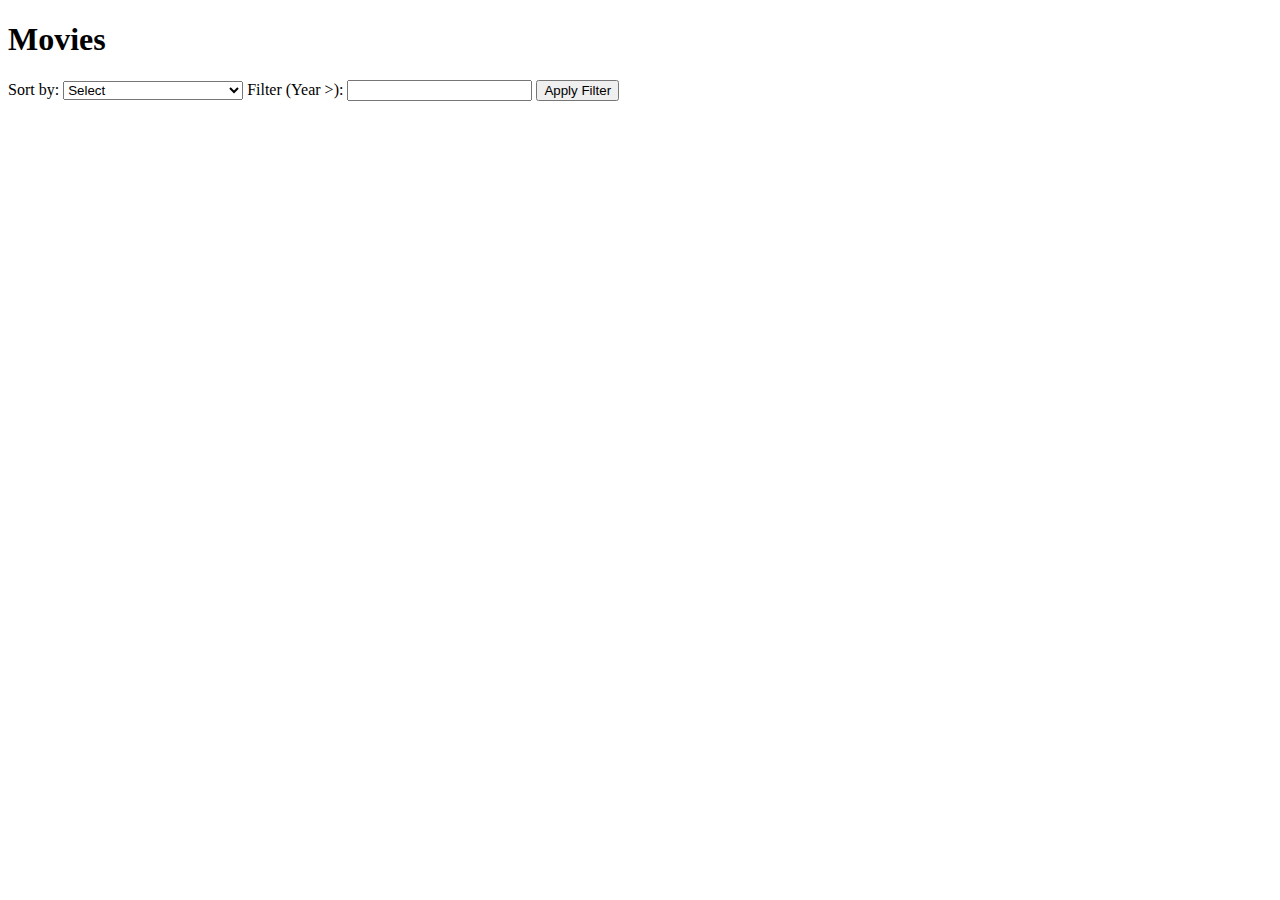
==== html/index.html @ f2cb822e "changeing folder" ====
<!DOCTYPE html>
<html lang="en">
<head>
  <meta charset="UTF-8" />
  <meta name="viewport" content="width=device-width, initial-scale=1.0" />
  <link rel="stylesheet" href="https://displaymovies.onrender.com/css/index.css">

  <title>Movie List</title>
</head>
<body>
    <div class="container">
      <h1>Movies </h1>
      <div class="controls">
        <label for="sort">Sort by:</label>
        <select id="sort">
          <option value="">Select</option>
          <option value="asc">IMDb Rating (Low to High)</option>
          <option value="desc">IMDb Rating (High to Low)</option>
        </select>
  
        <label for="filter">Filter (Year >):</label>
        <input type="number" id="filter" />
        <button id="applyFilter">Apply Filter</button>
      </div>
  
      <div class="grid" id="movieGrid"></div>
    </div>
    <script src="./Js/displayMovies.js"></script>
  </body>
  
</html>
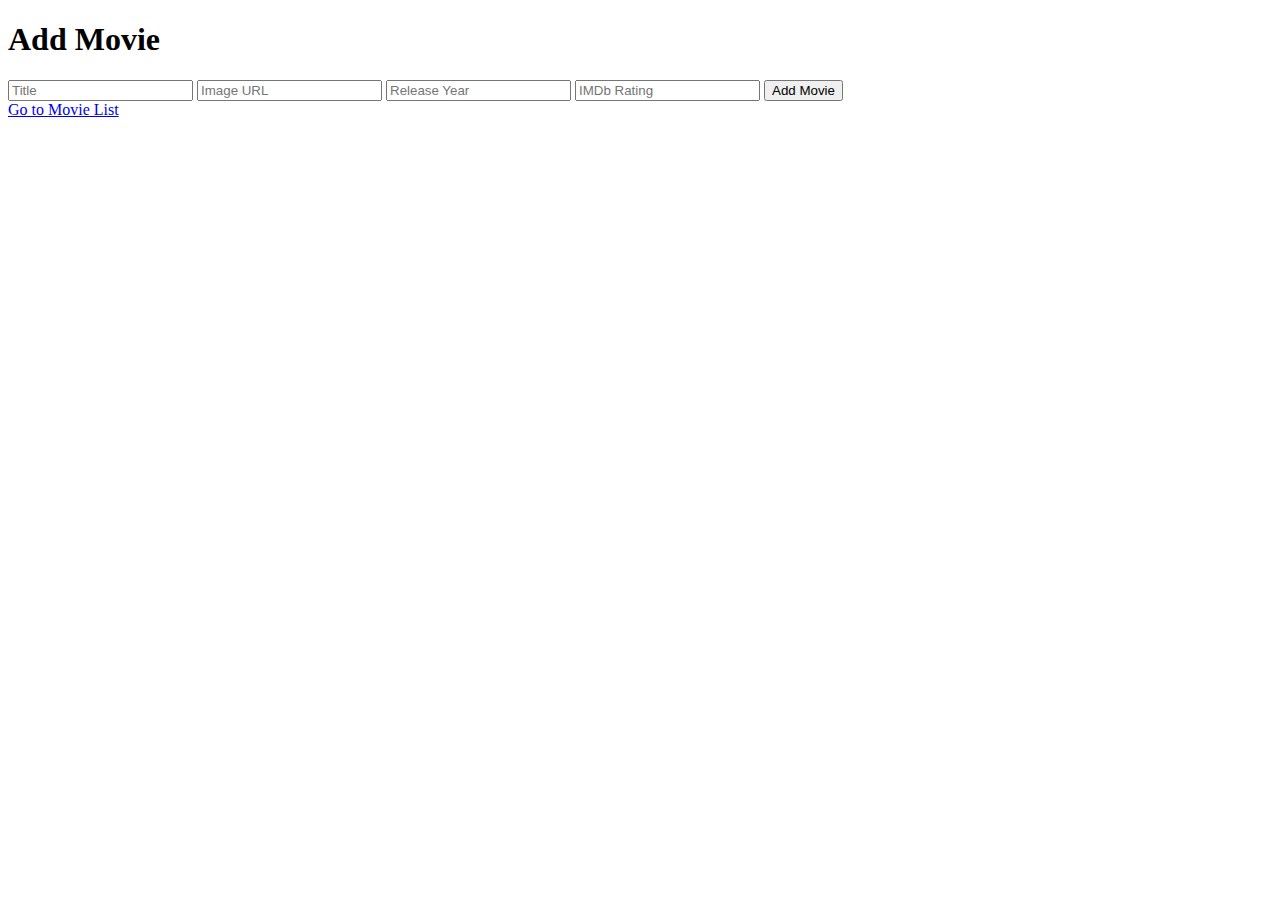
==== commit 036b576d: "changes in html" ====
--- a/html/index.html
+++ b/html/index.html
@@ -5,27 +5,21 @@
   <meta name="viewport" content="width=device-width, initial-scale=1.0" />
   <link rel="stylesheet" href="https://displaymovies.onrender.com/css/index.css">
 
-  <title>Movie List</title>
+  <title>Movie Input Data</title>
 </head>
 <body>
     <div class="container">
-      <h1>Movies </h1>
-      <div class="controls">
-        <label for="sort">Sort by:</label>
-        <select id="sort">
-          <option value="">Select</option>
-          <option value="asc">IMDb Rating (Low to High)</option>
-          <option value="desc">IMDb Rating (High to Low)</option>
-        </select>
-  
-        <label for="filter">Filter (Year >):</label>
-        <input type="number" id="filter" />
-        <button id="applyFilter">Apply Filter</button>
-      </div>
-  
-      <div class="grid" id="movieGrid"></div>
+      <h1>Add Movie</h1>
+      <form id="movieForm">
+        <input type="text" id="title" placeholder="Title" required />
+        <input type="text" id="image" placeholder="Image URL" required />
+        <input type="number" id="releaseYear" placeholder="Release Year" required />
+        <input type="number" step="0.1" id="imdbRating" placeholder="IMDb Rating" required />
+        <button type="submit">Add Movie</button>
+      </form>
+
+      <a href="./displayMovies.html">Go to Movie List</a>
     </div>
-    <script src="./Js/displayMovies.js"></script>
+    <script src="../Js/index.js"></script>
   </body>
-  
 </html>
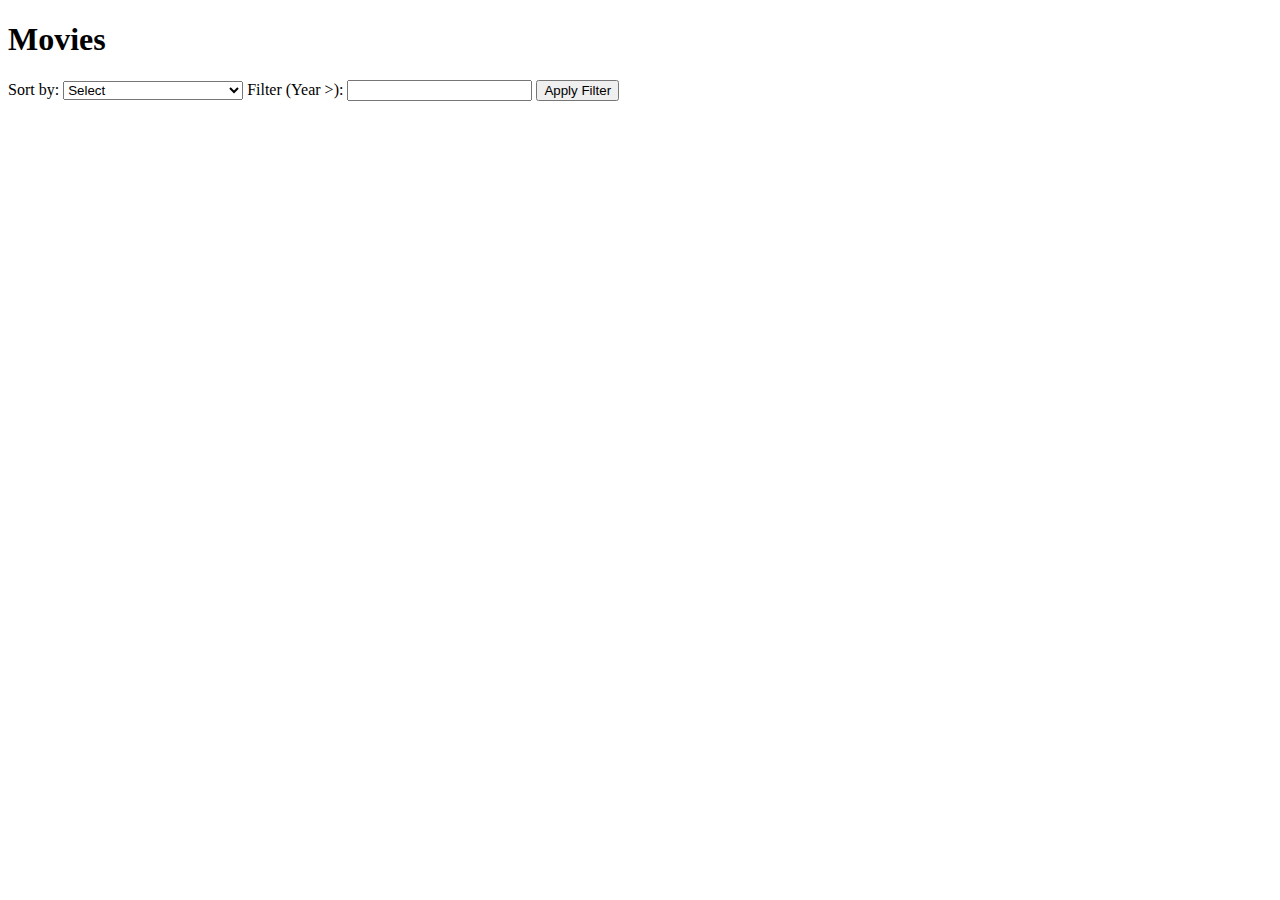
==== commit 48f8f4d4: "file name updates" ====
--- a/html/index.html
+++ b/html/index.html
@@ -5,21 +5,27 @@
   <meta name="viewport" content="width=device-width, initial-scale=1.0" />
   <link rel="stylesheet" href="https://displaymovies.onrender.com/css/index.css">
 
-  <title>Movie Input Data</title>
+  <title>Movie List</title>
 </head>
 <body>
     <div class="container">
-      <h1>Add Movie</h1>
-      <form id="movieForm">
-        <input type="text" id="title" placeholder="Title" required />
-        <input type="text" id="image" placeholder="Image URL" required />
-        <input type="number" id="releaseYear" placeholder="Release Year" required />
-        <input type="number" step="0.1" id="imdbRating" placeholder="IMDb Rating" required />
-        <button type="submit">Add Movie</button>
-      </form>
-
-      <a href="./displayMovies.html">Go to Movie List</a>
+      <h1>Movies </h1>
+      <div class="controls">
+        <label for="sort">Sort by:</label>
+        <select id="sort">
+          <option value="">Select</option>
+          <option value="asc">IMDb Rating (Low to High)</option>
+          <option value="desc">IMDb Rating (High to Low)</option>
+        </select>
+  
+        <label for="filter">Filter (Year >):</label>
+        <input type="number" id="filter" />
+        <button id="applyFilter">Apply Filter</button>
+      </div>
+  
+      <div class="grid" id="movieGrid"></div>
     </div>
     <script src="../Js/index.js"></script>
   </body>
+  
 </html>
